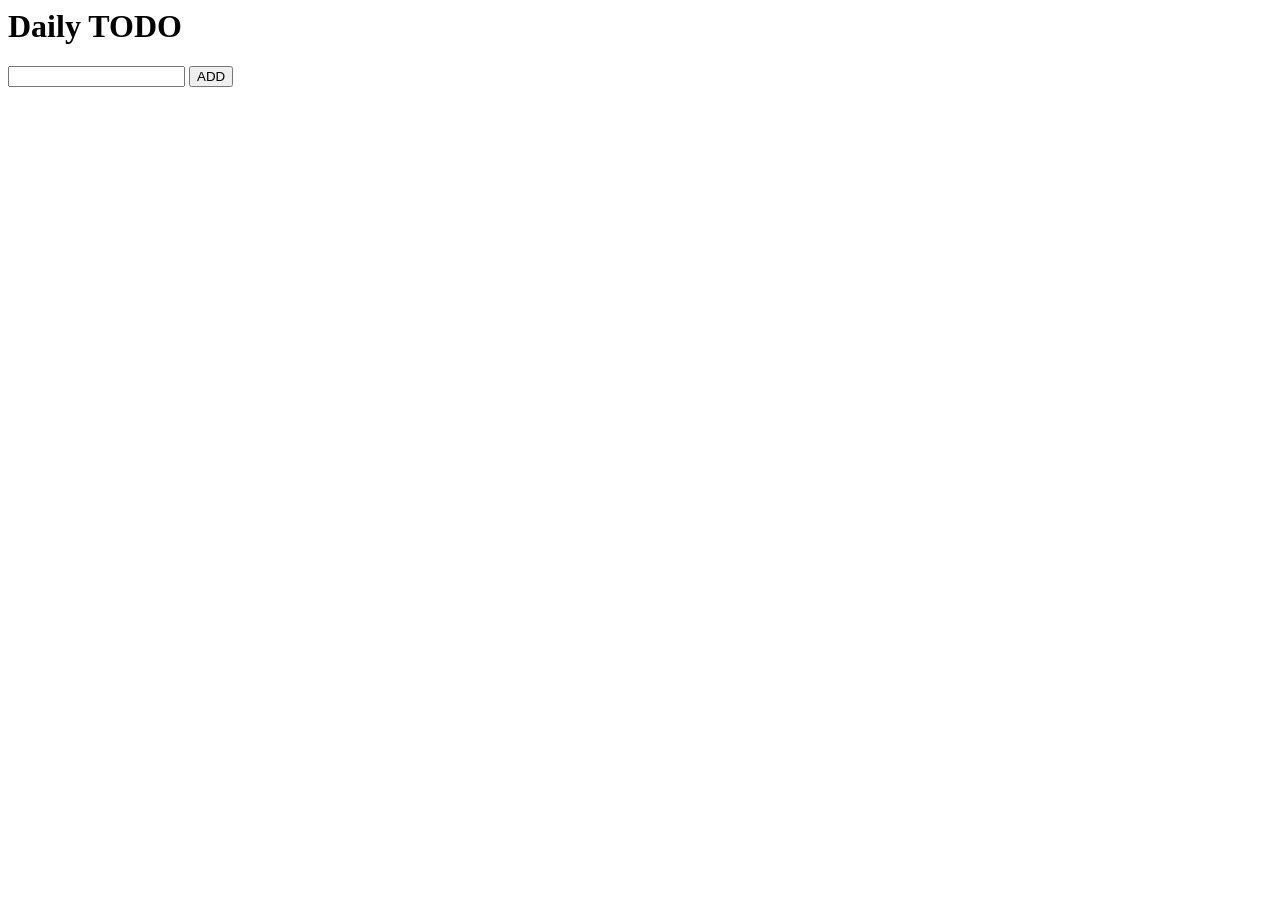
==== frontEnd/index.html @ 6e99cc26 "Initialize project TODO" ====
<header>
    <h1>Daily TODO</h1>
</header>

<body>
    <form id="toDoForm">
        <input type="text" name="todo">
        <button type="submit"> ADD </button>
    </form>

    <ol id="toDoList">
    </ol>

    <script src="../backEnd/script.js"></script>
</body>
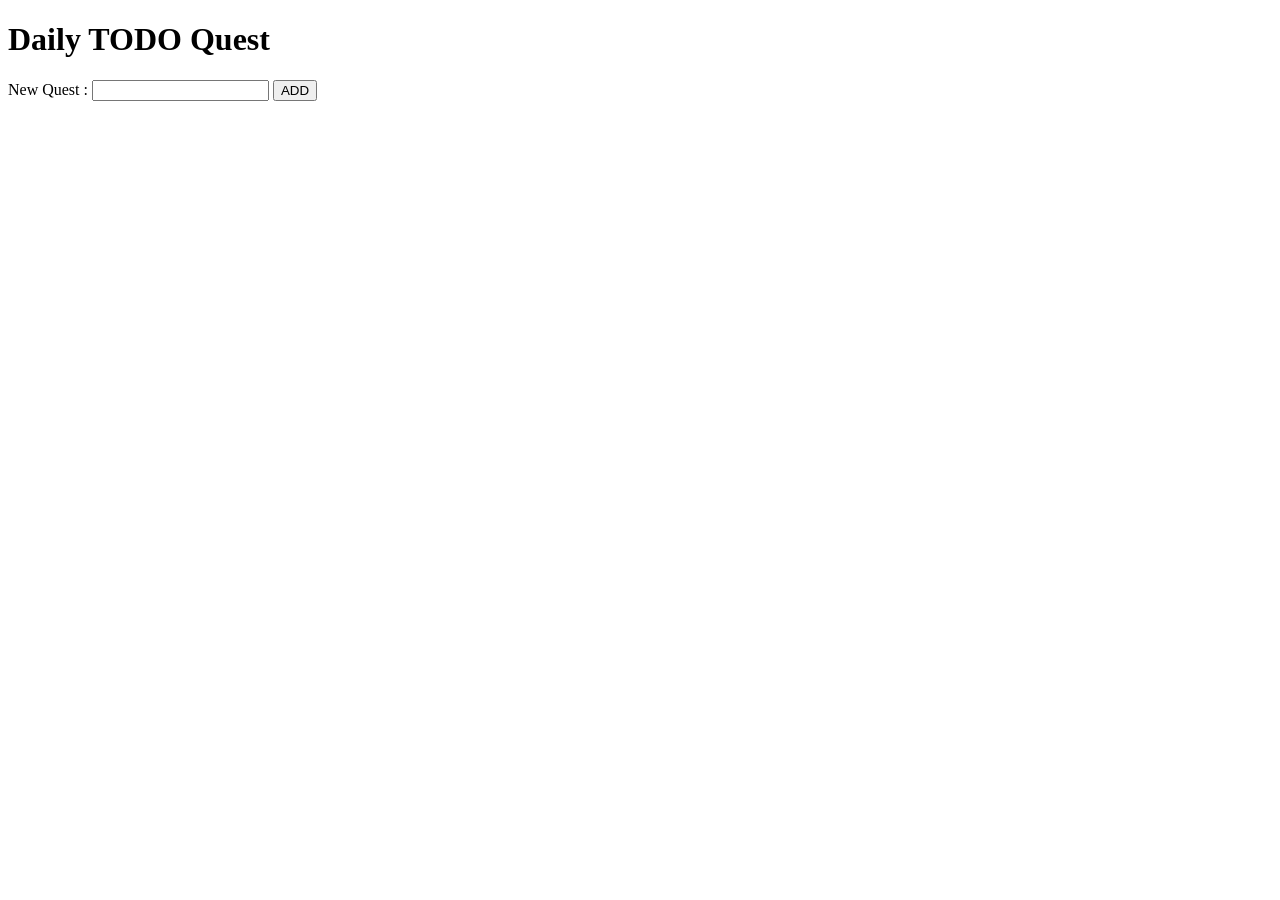
==== commit 270c6d7a: "index.html : Upgraded the code" ====
--- a/frontEnd/index.html
+++ b/frontEnd/index.html
@@ -1,15 +1,35 @@
-<header>
-    <h1>Daily TODO</h1>
-</header>
+<!DOCTYPE html>
+<html lang="en">
 
-<body>
-    <form id="toDoForm">
-        <input type="text" name="todo">
-        <button type="submit"> ADD </button>
-    </form>
+    <head>
+        <meta charset="UTF-8">
+        <meta name="viewport" content="width=device-width, initial-scale=1.0">
+        <title>ToDo Quest</title>
+        <link rel="stylesheet" href="style.css">
+    </head>
 
-    <ol id="toDoList">
-    </ol>
+    <body>
+        <header>
+            <h1>Daily TODO Quest</h1>
+            <div id = "progressBar"></div>
+            <p id="progressCount"></p>
+        </header>
 
-    <script src="../backEnd/script.js"></script>
-</body>+
+        <form id="toDoForm">
+            <label for="toDoInput"> 
+                New Quest :
+                <input type="text" id="toDoInput" required autocomplete="off" maxlength="60">
+            </label>
+            <button type="submit"> ADD </button>
+        </form>
+
+        <ol id="toDoList">
+        </ol>
+
+        <section id="victory" hidden>Quests Completed</section>
+
+        <script src= "../backEnd/script.js"></script>
+    </body>
+
+</html>
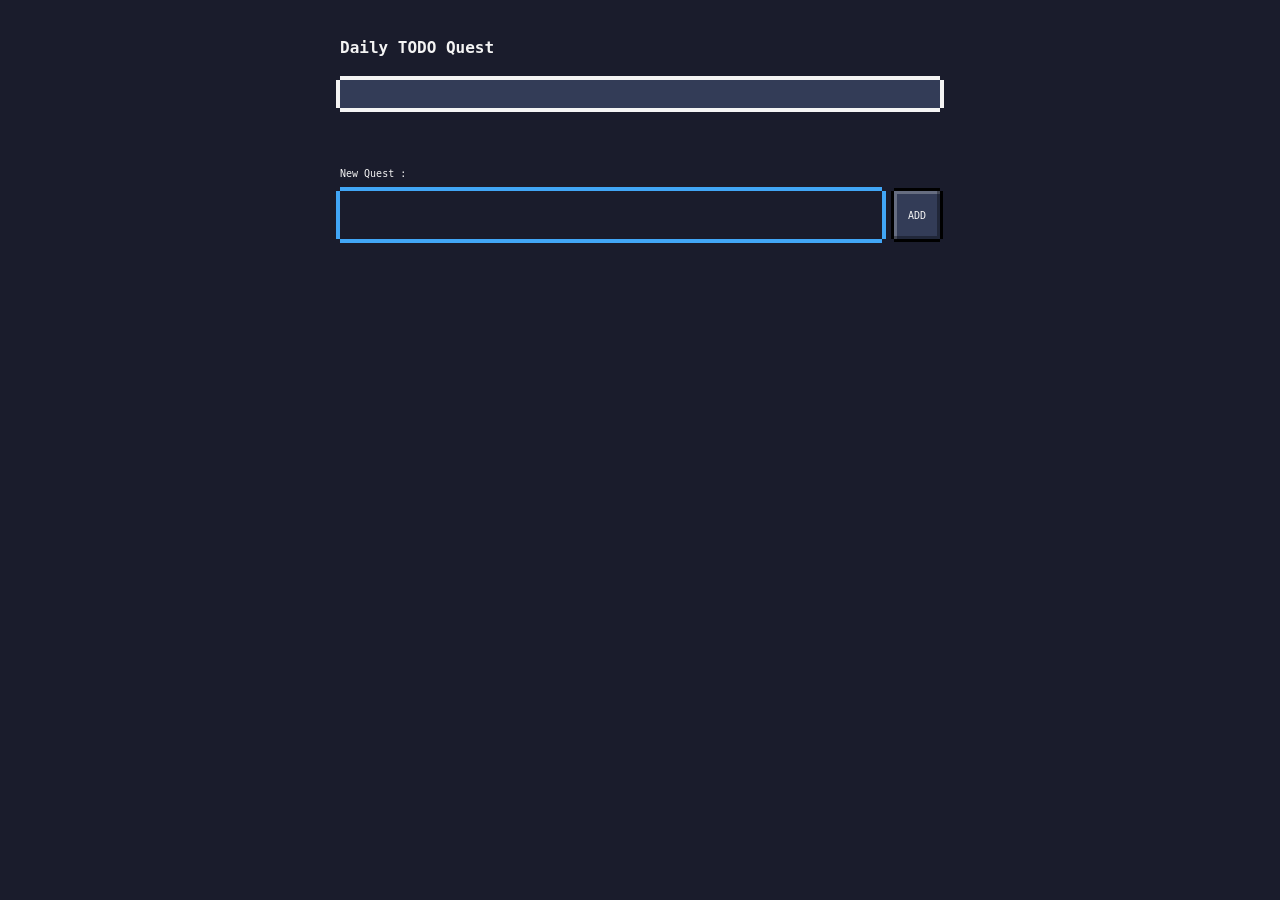
==== commit 359c1569: "Make the TODO more clean" ====
--- a/frontEnd/index.html
+++ b/frontEnd/index.html
@@ -5,7 +5,7 @@
         <meta charset="UTF-8">
         <meta name="viewport" content="width=device-width, initial-scale=1.0">
         <title>ToDo Quest</title>
-        <link rel="stylesheet" href="style.css">
+        <link rel="stylesheet" href="fonts/style.css">
     </head>
 
     <body>
@@ -19,15 +19,15 @@
         <form id="toDoForm">
             <label for="toDoInput"> 
                 New Quest :
-                <input type="text" id="toDoInput" required autocomplete="off" maxlength="60">
             </label>
+            <input type="text" id="toDoInput" required autocomplete="off" maxlength="60">
             <button type="submit"> ADD </button>
         </form>
 
         <ol id="toDoList">
         </ol>
 
-        <section id="victory" hidden>Quests Completed</section>
+        <section id="victory" hidden>Quests Completed !!!</section>
 
         <script src= "../backEnd/script.js"></script>
     </body>
--- a/frontEnd/fonts/style.css
+++ b/frontEnd/fonts/style.css
@@ -0,0 +1,246 @@
+/* ---------- Fonts ---------- */
+@font-face {
+  font-family: "Press Start 2P";
+  src: url("fonts/PressStart2P-Regular.ttf") format("truetype");
+  font-display: swap;
+}
+
+@font-face {
+  font-family: "VT323";
+  src: url("fonts/VT323-Regular.ttf") format("truetype");
+  font-display: swap;
+}
+
+
+/* ---------- Palette ---------- */
+:root {
+  --bg: #1a1c2c;
+  --panel: #333c57;
+  --text: #f4f4f4;
+  --green: #38b764;
+  --yellow: #ffcd75;
+  --red: #b13e53;
+  --blue: #41a6f6;
+}
+
+/* ---------- Base ---------- */
+body {
+  background: var(--bg);
+  color: var(--text);
+  font-family: "VT323", monospace;
+  font-size: 24px;
+  max-width: 600px;
+  margin: 0 auto;
+  padding: 0 20px 48px;
+}
+
+/* ---------- Header ---------- */
+header {
+  position: sticky;
+  top: 0;
+  z-index: 10;
+  background: var(--bg);
+  padding: 24px 0 20px;
+}
+
+h1 {
+  font-family: "Press Start 2P", monospace;
+  font-size: 16px;
+  line-height: 1.6;
+  margin-bottom: 20px;
+}
+
+/* ---------- Progress bar (continuous) ---------- */
+#progressBar {
+  height: 28px;
+  background: var(--panel);
+  box-shadow:
+    0 -4px 0 0 var(--text),
+    0 4px 0 0 var(--text),
+    -4px 0 0 0 var(--text),
+    4px 0 0 0 var(--text);
+}
+
+#progressFill {
+  height: 100%;
+  width: 0;
+  background: var(--red);
+  transition: width 0.5s steps(8), background 0.5s steps(1);
+}
+
+#progressBar.low  #progressFill { background: var(--red); }
+#progressBar.mid  #progressFill { background: var(--yellow); }
+#progressBar.high #progressFill { background: var(--green); }
+
+#progressCount {
+  font-family: "Press Start 2P", monospace;
+  font-size: 10px;
+  margin-top: 16px;
+}
+
+/* ---------- Form ---------- */
+form {
+  display: flex;
+  flex-wrap: wrap;
+  gap: 12px;
+  margin: 24px 0 32px;
+}
+
+label {
+  flex-basis: 100%;
+  font-family: "Press Start 2P", monospace;
+  font-size: 10px;
+}
+
+input[type="text"] {
+  flex: 1;
+  min-width: 0;
+  padding: 10px 12px;
+  background: var(--bg);
+  color: var(--text);
+  border: none;
+  font-family: "VT323", monospace;
+  font-size: 24px;
+  box-shadow:
+    0 -4px 0 0 var(--blue),
+    0 4px 0 0 var(--blue),
+    -4px 0 0 0 var(--blue),
+    4px 0 0 0 var(--blue);
+}
+
+input[type="text"]:focus {
+  outline: none;
+  background: var(--panel);
+}
+
+/* ---------- Pixel buttons ---------- */
+button {
+  font-family: "Press Start 2P", monospace;
+  font-size: 10px;
+  color: var(--text);
+  background: var(--panel);
+  border: none;
+  padding: 12px 14px;
+  cursor: pointer;
+  box-shadow:
+    0 -3px 0 0 #000, 0 3px 0 0 #000,
+    -3px 0 0 0 #000, 3px 0 0 0 #000,
+    inset -3px -3px 0 0 rgba(0, 0, 0, 0.35),
+    inset 3px 3px 0 0 rgba(255, 255, 255, 0.25);
+}
+
+button:hover  { filter: brightness(1.15); }
+button:active {
+  transform: translateY(3px);
+  box-shadow:
+    0 -3px 0 0 #000, 0 0 0 0 #000,
+    -3px 0 0 0 #000, 3px 0 0 0 #000,
+    inset 3px 3px 0 0 rgba(0, 0, 0, 0.35);
+}
+
+.btn-complete { background: var(--green); color: #000; }
+.btn-delete   { background: var(--red); }
+
+/* ---------- Quest list ---------- */
+#toDoList {
+  list-style: none;
+  padding: 0;
+  display: flex;
+  flex-direction: column;
+  gap: 20px;
+  counter-reset: quest;
+}
+
+#toDoList li {
+  counter-increment: quest;
+  display: flex;
+  align-items: center;
+  gap: 16px;
+  padding: 14px 16px;
+  background: var(--panel);
+  box-shadow:
+    0 -4px 0 0 var(--text), 0 4px 0 0 var(--text),
+    -4px 0 0 0 var(--text), 4px 0 0 0 var(--text);
+}
+
+#toDoList li::before {
+  content: counter(quest);
+  font-family: "Press Start 2P", monospace;
+  font-size: 10px;
+  color: var(--yellow);
+}
+
+.title {
+  flex: 1;
+  min-width: 0;
+  overflow-wrap: anywhere;
+}
+
+.actions {
+  display: flex;
+  gap: 12px;
+}
+
+/* Finished quest */
+li.done .title {
+  text-decoration: line-through;
+  opacity: 0.5;
+}
+li.done .btn-complete { display: none; }
+
+/* ---------- Victory ---------- */
+#victory {
+  margin-top: 36px;
+  padding: 20px;
+  text-align: center;
+  font-family: "Press Start 2P", monospace;
+  font-size: 14px;
+  line-height: 1.6;
+  color: var(--yellow);
+  background: var(--panel);
+  box-shadow:
+    0 -4px 0 0 var(--yellow), 0 4px 0 0 var(--yellow),
+    -4px 0 0 0 var(--yellow), 4px 0 0 0 var(--yellow);
+}
+
+#victory[hidden] { display: none; }
+
+/* ---------- Animation ---------- */
+
+@keyframes quest-enter {
+  from {
+    transform: translateY(40px);
+    opacity: 0;
+  }
+  to {
+    transform: translateY(0);
+    opacity: 1;
+  }
+}
+
+#toDoList li.enter {
+  animation: quest-enter 0.4s ease-out both;
+}
+
+@media (prefers-reduced-motion: reduce) {
+  #toDoList li.enter {
+    animation: none;
+  }
+}
+
+@keyframes quest-leave {
+  from {
+    transform: translateX(0);
+    opacity: 1;
+  }
+  to {
+    transform: translateX(+120%);
+    opacity: 0;
+  }
+}
+
+#toDoList li.leave {
+  animation: quest-leave 0.35s ease-in both;
+  pointer-events: none;
+}
+
